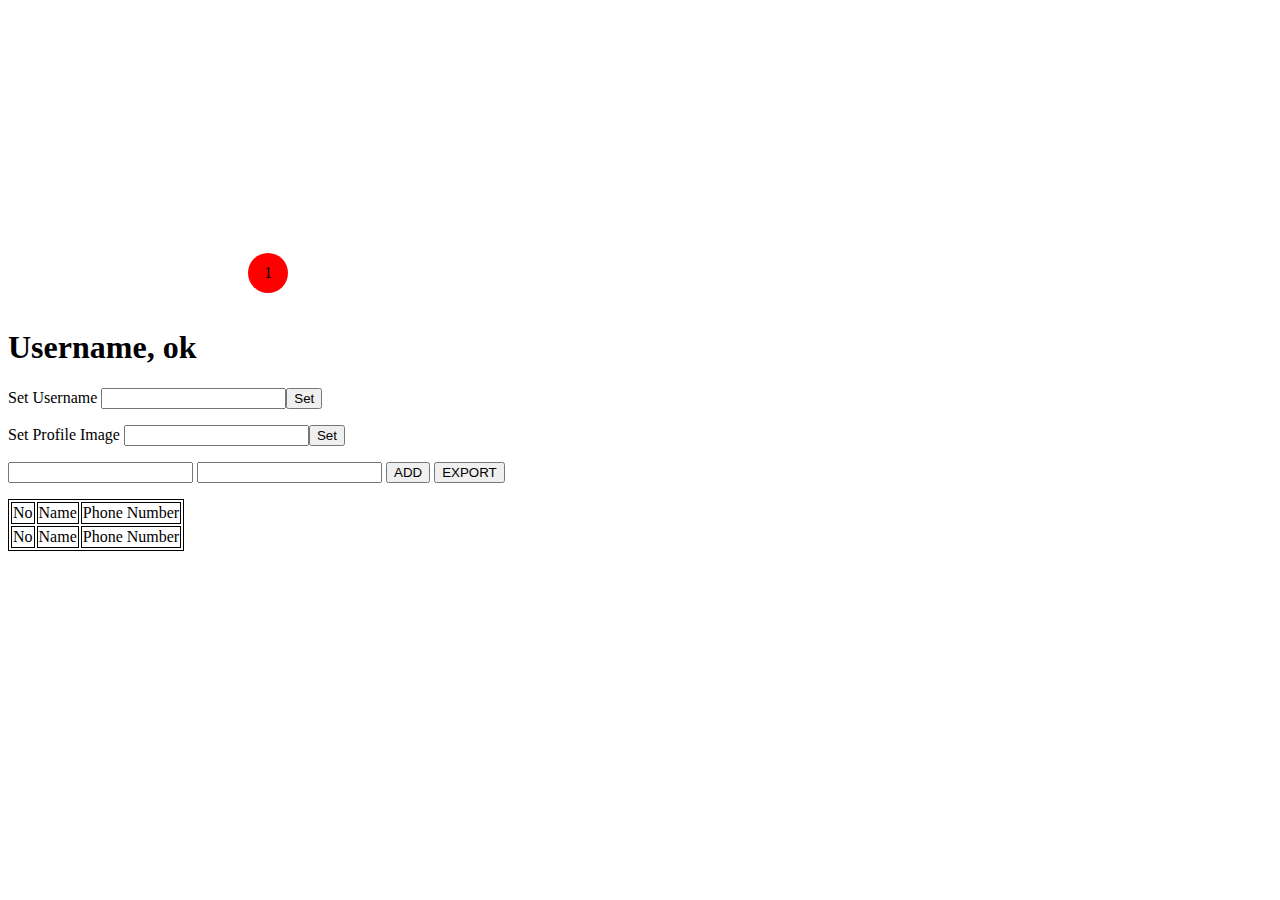
==== lab-14.html @ 348ff0cd "ITF 11/10" ====
<!DOCTYPE html>
<html lang="en">
<head>
    <meta charset="UTF-8">
    <meta name="viewport" content="width=device-width, initial-scale=1.0">
    <title>ITF-WEB</title>
    <link rel="stylesheet" href="lab14.css">
</head>
<body>
    <div class="profile" id="profile">
        <div class="notify"><p>1</p></div>
    </div>
    <h1 id="user"> Username, ok</h1>
    <label> Set Username </label><input type="text" id="name"><button onclick="setName()"> Set </button>
    <p><label> Set Profile Image  </label><input type="text" id="img"><button onclick="setImg()"> Set </button></p>
    <p> <input type="text" id="name1">
        <input type="text" id="tel">
        <button onclick="setName1()"> ADD </button>
        <button onclick ="setTel()"> EXPORT </button>
    </p>
    <table style="border: 1px solid black;"> 
        <tr style="border: 1px solid black;">
            <td style="border: 1px solid black;"> 
                No
            </td>
            <td style="border: 1px solid black;"> 
                Name
            </td>
            <td style="border: 1px solid black;"> 
                Phone Number
            </td>
        </tr>
        <tr>
            <td style="border: 1px solid black;"> 
                No
            </td>
            <td style="border: 1px solid black;"> 
                Name
            </td>
            <td style="border: 1px solid black;"> 
                Phone Number
            </td>
        </tr>
    </table>
    <div class="container">

    </div>

    <script>
        const username = document.getElementById("user");
        const input = document.getElementById("name");
        const img = document.getElementById("img");
        const profile = document.getElementById("profile");
        const newdiv = document.getElementsByClassName("container")[0];
        const name1 = document.getElementById("name1")
        const tel = document.getElementById("tel")

        function setName(){
            username.textContent = input.value + ", ok";
            input.value = "";
        }
        function setImg(){
            profile.style.backgroundImage = "url(" + img.value + " )";
            console.log(img.value);
            img.value = "";
        }
        function setName1(){
            name1.textContent = input.value;
            input.value = "";
        }
        function addParagraph(){
            const newpara = document.createElement9("p");
            newpara.textContent = "new paragraph"
            newdiv.appendChild(newpara);
        }
        function saveCSV() {
            const csvContent = phonenumber.map(row => row.join(",")).join("\n"); // Convert array to CSV string
                const blob = new Blob([csvContent], { type: "text/csv;charset=utf-8;" });
                const link = document.createElement("a");
                const url = URL.createObjectURL(blob);
                link.setAttribute("href", url);
                link.setAttribute("download", "data.csv");
                link.style.visibility = "hidden";
                document.body.appendChild(link);
                link.click();
                document.body.removeChild(link);
        }
    </script>
</body>
</html>
---- lab14.css ----
.profile{
    width: 300px;
    height: 300px;
    background-image: url(https://th.bing.com/th/id/OIP.41NbKlYDTSt3NYENUc6OOwAAAA?rs=1&pid=ImgDetMain);
    background-position: center;
    background-size: cover;
    border-radius: 50%;
    position: relative;
}

.notify{
    width: 40px;
    height: 40px;
    background-color: red;
    display:flex;
    justify-content: center;
    align-items: center;
    border-radius: 50%;
    position: absolute;
    bottom: 15px;
    right: 20px;
}
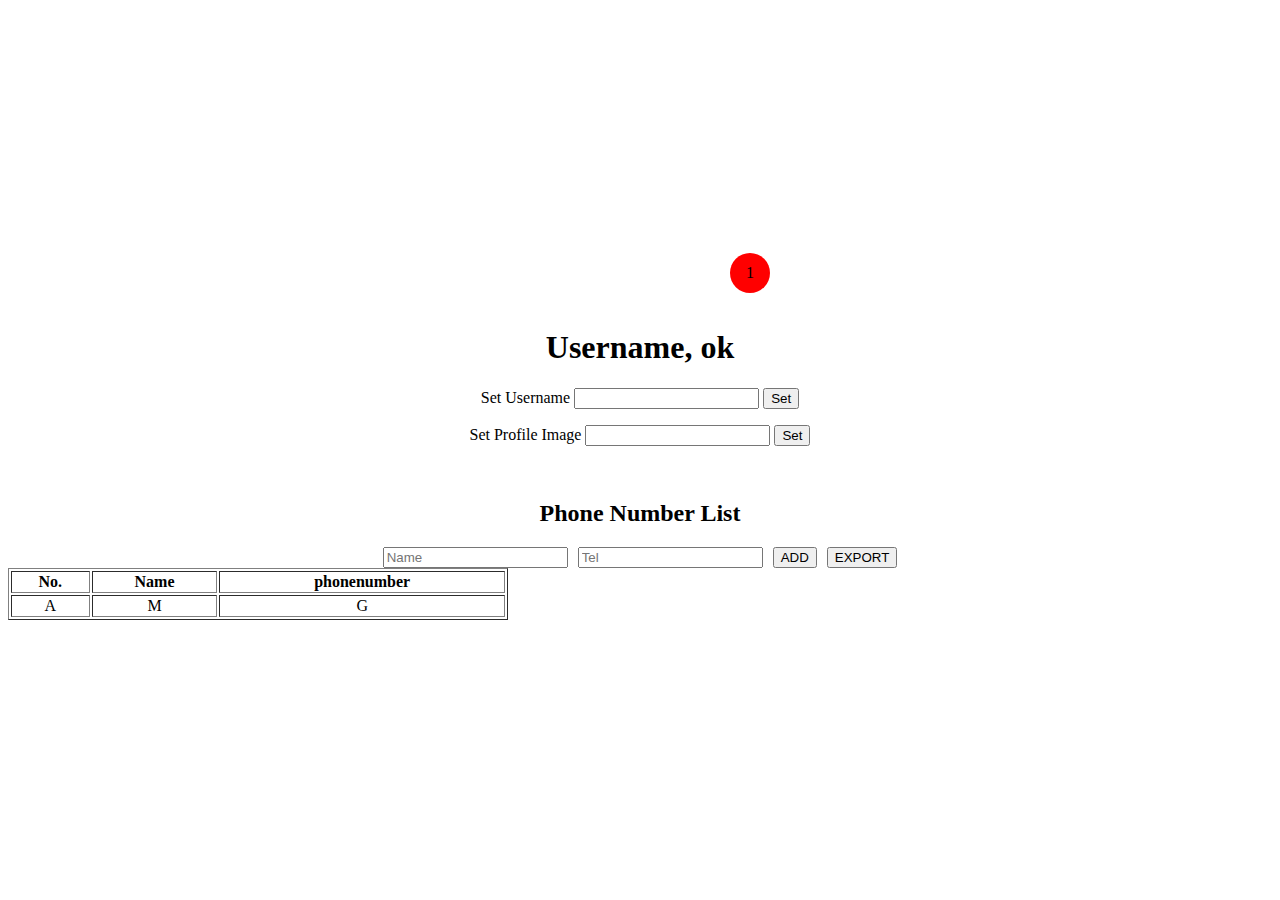
==== commit fdb5746c: "what" ====
--- a/lab-14.html
+++ b/lab-14.html
@@ -7,84 +7,84 @@
     <link rel="stylesheet" href="lab14.css">
 </head>
 <body>
-    <div class="profile" id="profile">
-        <div class="notify"><p>1</p></div>
+    <div class="center">
+        <div class="profile" id="profile">
+            <div class="notify"><p>1</p></div>
+        </div>
+        <h1 id="user"> Username, ok</h1>
+        <p>
+            <label> Set Username </label><input type="text" id="name">
+            <button onclick="setName()"> Set </button>
+        </p>
+        <p><label> Set Profile Image  </label>
+            <input type="text" id="img">
+            <button onclick="setImg()"> Set </button>
+        </p>
+        <br><p><b><h2>Phone Number List</h2></b></p>
+        <div style="display : flex; gap: 10px; justify-content: center;">
+            <input class="mb-4" type="text" id="phonename" placeholder="Name">
+            <input class="mb-4" type="text" id="phone" placeholder="Tel">
+            <button onclick="addPhone()" style="height: fit-content;"> ADD </button>
+            <label>
+                <button onclick="saveCSV()">EXPORT</button>
+            </label>
+        </div>
+        <table id="phonetable" border="1" style="width: 500px;">
+            <tr>
+                <th>No.</th>
+                <th>Name</th>
+                <th>phonenumber</th>
+            </tr>
+            <tr>
+                <td> A </td>
+                <td> M </td>
+                <td> G </td>
+            </tr>
+        </table>
+        <div class="container">
+
+        </div>
+
+        <script>
+            const username = document.getElementById("user");
+            const input = document.getElementById("name");
+            const img = document.getElementById("img");
+            const profile = document.getElementById("profile");
+            const newdiv = document.getElementsByClassName("container")[0];
+            const name1 = document.getElementById("name1")
+            const tel = document.getElementById("tel")
+
+            function setName(){
+                username.textContent = input.value + ", ok";
+                input.value = "";
+            }
+            function setImg(){
+                profile.style.backgroundImage = "url(" + img.value + " )";
+                console.log(img.value);
+                img.value = "";
+            }
+            function setName1(){
+                name1.textContent = input.value;
+                input.value = "";
+            }
+            function addParagraph(){
+                const newpara = document.createElement9("p");
+                newpara.textContent = "new paragraph"
+                newdiv.appendChild(newpara);
+            }
+            function saveCSV() {
+                const csvContent = phonenumber.map(row => row.join(",")).join("\n"); // Convert array to CSV string
+                    const blob = new Blob([csvContent], { type: "text/csv;charset=utf-8;" });
+                    const link = document.createElement("a");
+                    const url = URL.createObjectURL(blob);
+                    link.setAttribute("href", url);
+                    link.setAttribute("download", "data.csv");
+                    link.style.visibility = "hidden";
+                    document.body.appendChild(link);
+                    link.click();
+                    document.body.removeChild(link);
+            }
+        </script>
     </div>
-    <h1 id="user"> Username, ok</h1>
-    <label> Set Username </label><input type="text" id="name"><button onclick="setName()"> Set </button>
-    <p><label> Set Profile Image  </label><input type="text" id="img"><button onclick="setImg()"> Set </button></p>
-    <p> <input type="text" id="name1">
-        <input type="text" id="tel">
-        <button onclick="setName1()"> ADD </button>
-        <button onclick ="setTel()"> EXPORT </button>
-    </p>
-    <table style="border: 1px solid black;"> 
-        <tr style="border: 1px solid black;">
-            <td style="border: 1px solid black;"> 
-                No
-            </td>
-            <td style="border: 1px solid black;"> 
-                Name
-            </td>
-            <td style="border: 1px solid black;"> 
-                Phone Number
-            </td>
-        </tr>
-        <tr>
-            <td style="border: 1px solid black;"> 
-                No
-            </td>
-            <td style="border: 1px solid black;"> 
-                Name
-            </td>
-            <td style="border: 1px solid black;"> 
-                Phone Number
-            </td>
-        </tr>
-    </table>
-    <div class="container">
-
-    </div>
-
-    <script>
-        const username = document.getElementById("user");
-        const input = document.getElementById("name");
-        const img = document.getElementById("img");
-        const profile = document.getElementById("profile");
-        const newdiv = document.getElementsByClassName("container")[0];
-        const name1 = document.getElementById("name1")
-        const tel = document.getElementById("tel")
-
-        function setName(){
-            username.textContent = input.value + ", ok";
-            input.value = "";
-        }
-        function setImg(){
-            profile.style.backgroundImage = "url(" + img.value + " )";
-            console.log(img.value);
-            img.value = "";
-        }
-        function setName1(){
-            name1.textContent = input.value;
-            input.value = "";
-        }
-        function addParagraph(){
-            const newpara = document.createElement9("p");
-            newpara.textContent = "new paragraph"
-            newdiv.appendChild(newpara);
-        }
-        function saveCSV() {
-            const csvContent = phonenumber.map(row => row.join(",")).join("\n"); // Convert array to CSV string
-                const blob = new Blob([csvContent], { type: "text/csv;charset=utf-8;" });
-                const link = document.createElement("a");
-                const url = URL.createObjectURL(blob);
-                link.setAttribute("href", url);
-                link.setAttribute("download", "data.csv");
-                link.style.visibility = "hidden";
-                document.body.appendChild(link);
-                link.click();
-                document.body.removeChild(link);
-        }
-    </script>
 </body>
 </html>--- a/lab14.css
+++ b/lab14.css
@@ -1,3 +1,6 @@
+.center{
+    text-align: center;
+}
 .profile{
     width: 300px;
     height: 300px;
@@ -6,6 +9,7 @@
     background-size: cover;
     border-radius: 50%;
     position: relative;
+    margin: auto auto;
 }
 
 .notify{
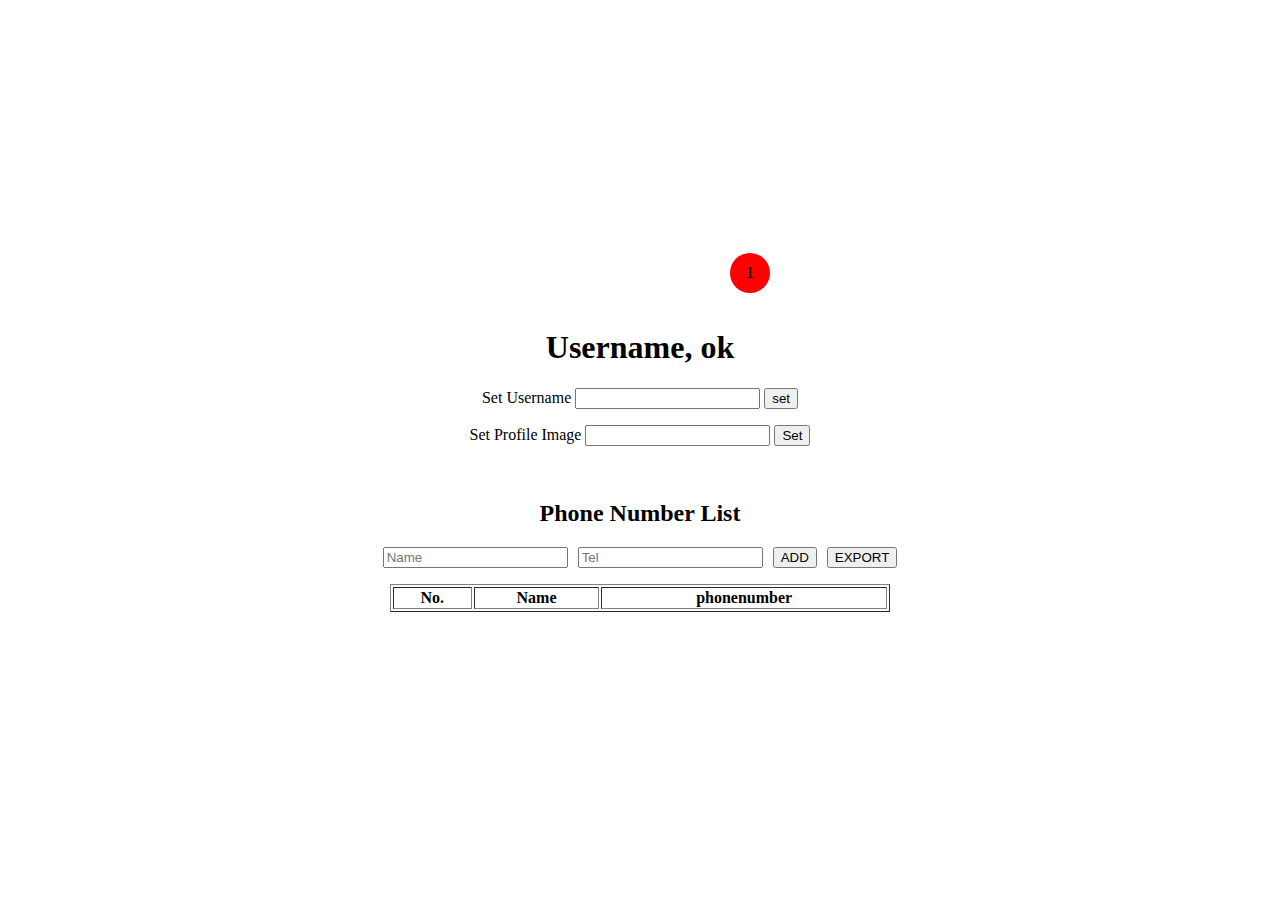
==== commit acab4bfe: "fixed bug" ====
--- a/lab-14.html
+++ b/lab-14.html
@@ -1,26 +1,34 @@
 <!DOCTYPE html>
 <html lang="en">
+
 <head>
     <meta charset="UTF-8">
     <meta name="viewport" content="width=device-width, initial-scale=1.0">
     <title>ITF-WEB</title>
     <link rel="stylesheet" href="lab14.css">
 </head>
+
 <body>
     <div class="center">
+
         <div class="profile" id="profile">
-            <div class="notify"><p>1</p></div>
+            <div class="notify">
+                <p>1</p>
+            </div>
         </div>
         <h1 id="user"> Username, ok</h1>
         <p>
             <label> Set Username </label><input type="text" id="name">
-            <button onclick="setName()"> Set </button>
+            <button onclick="setName()">set</button>
         </p>
-        <p><label> Set Profile Image  </label>
+        <p><label> Set Profile Image </label>
             <input type="text" id="img">
             <button onclick="setImg()"> Set </button>
         </p>
-        <br><p><b><h2>Phone Number List</h2></b></p>
+        <br>
+        <p><b>
+                <h2>Phone Number List</h2>
+            </b></p>
         <div style="display : flex; gap: 10px; justify-content: center;">
             <input class="mb-4" type="text" id="phonename" placeholder="Name">
             <input class="mb-4" type="text" id="phone" placeholder="Tel">
@@ -29,62 +37,73 @@
                 <button onclick="saveCSV()">EXPORT</button>
             </label>
         </div>
-        <table id="phonetable" border="1" style="width: 500px;">
-            <tr>
-                <th>No.</th>
-                <th>Name</th>
-                <th>phonenumber</th>
-            </tr>
-            <tr>
-                <td> A </td>
-                <td> M </td>
-                <td> G </td>
-            </tr>
-        </table>
-        <div class="container">
+    </div>
+    <table id="phonetable" border="1" style="width: 500px;" align="center">
+        <tr>
+            <th>No.</th>
+            <th>Name</th>
+            <th>phonenumber</th>
+        </tr>
+    </table>
 
-        </div>
+    </div>
 
-        <script>
-            const username = document.getElementById("user");
-            const input = document.getElementById("name");
-            const img = document.getElementById("img");
-            const profile = document.getElementById("profile");
-            const newdiv = document.getElementsByClassName("container")[0];
-            const name1 = document.getElementById("name1")
-            const tel = document.getElementById("tel")
+    <script>
+        console.log("load script")
+        const username = document.getElementById("user");
+        const input = document.getElementById("name");
+        const img = document.getElementById("img");
+        const profile = document.getElementById("profile");
+        const newdiv = document.getElementsByClassName("container")[0];
 
-            function setName(){
-                username.textContent = input.value + ", ok";
-                input.value = "";
-            }
-            function setImg(){
-                profile.style.backgroundImage = "url(" + img.value + " )";
-                console.log(img.value);
-                img.value = "";
-            }
-            function setName1(){
-                name1.textContent = input.value;
-                input.value = "";
-            }
-            function addParagraph(){
-                const newpara = document.createElement9("p");
-                newpara.textContent = "new paragraph"
-                newdiv.appendChild(newpara);
-            }
-            function saveCSV() {
-                const csvContent = phonenumber.map(row => row.join(",")).join("\n"); // Convert array to CSV string
-                    const blob = new Blob([csvContent], { type: "text/csv;charset=utf-8;" });
-                    const link = document.createElement("a");
-                    const url = URL.createObjectURL(blob);
-                    link.setAttribute("href", url);
-                    link.setAttribute("download", "data.csv");
-                    link.style.visibility = "hidden";
-                    document.body.appendChild(link);
-                    link.click();
-                    document.body.removeChild(link);
-            }
-        </script>
-    </div>
+        function setName() {
+            console.log("tset")
+            username.textContent = input.value;
+            input.value = "";
+        }
+
+        function setImg() {
+            profile.style.backgroundImage = "url(" + img.value + " )";
+            console.log(img.value);
+            img.value = "";
+        }
+
+        function addParagraph() {
+            const newpara = document.createElement9("p");
+            newpara.textContent = "new paragraph";
+            newdiv.appendChild(newpara)
+        }
+
+        const phones = []
+        function addPhone() {
+            const phonename = document.getElementById("phonename").value;
+            const phone = document.getElementById("phone").value;
+            console.log(phonename, phone)
+            phones.push([phonename, phone])
+
+            console.log(phones)
+            const phonetable = document.getElementById("phonetable");
+
+            phonetable.innerHTML += (`<tr>
+                <td> ${phonetable.children.length} </td>
+                <td> ${phonename} </td>
+                <td> ${phone} </td>
+            </tr>`)
+        }
+
+        function saveCSV() {
+            const csvContent = phones.map(row => row.join(",")).join("\n"); // Convert array to CSV string
+            const blob = new Blob([csvContent], { type: "text/csv;charset=utf-8;" });
+            const link = document.createElement("a");
+            const url = URL.createObjectURL(blob);
+            link.setAttribute("href", url);
+            link.setAttribute("download", "data.csv");
+            link.style.visibility = "hidden";
+            document.body.appendChild(link);
+            link.click();
+            document.body.removeChild(link);
+        }
+    </script>
 </body>
+
 </html>--- a/lab14.css
+++ b/lab14.css
@@ -1,5 +1,7 @@
 .center{
     text-align: center;
+    justify-content: center;
+    vertical-align: middle;
 }
 .profile{
     width: 300px;
@@ -23,4 +25,7 @@
     position: absolute;
     bottom: 15px;
     right: 20px;
+}
+.mb-4 {
+    margin-bottom: 16px;
 }